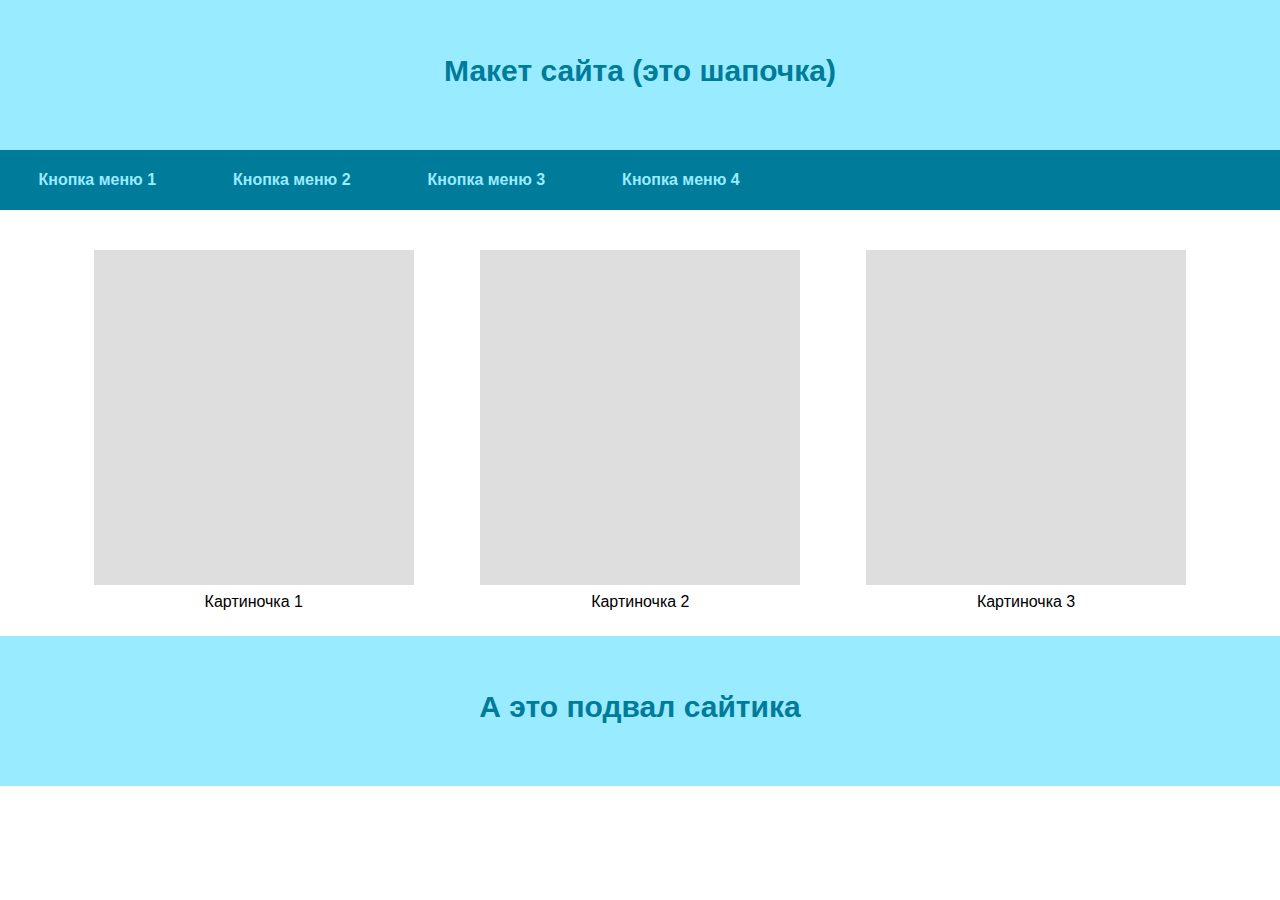
==== index.html @ da2b560d "Update index.html" ====
<!doctype html>
<html>
<head>
  <meta charset="utf-8">
  <meta name="viewport" content="initial-scale=1.0">
  <title>Мой сайтик</title>
  <link rel="stylesheet" href="css/standardize.css">
  <link rel="stylesheet" href="css/index-grid.css">
  <link rel="stylesheet" href="css/index.css">
</head>
<body class="body page-index clearfix">
  <div class="container container-1 clearfix">
    <p class="text text-1">Макет сайта (это шапочка)</p>
    <div class="element element-1"></div>
    <button class="_button _button-1">Кнопка меню 1</button>
    <button class="_button _button-2">Кнопка меню 2</button>
    <button class="_button _button-3">Кнопка меню 3</button>
    <button class="_button _button-4">Кнопка меню 4</button>
  </div>
  <div class="container container-2 clearfix">
    <div class="container container-3 clearfix">
      <div class="element element-2"></div>
      <p class="text text-2">Картиночка 1</p>
    </div>
    <div class="container container-4 clearfix">
      <div class="element element-3"></div>
      <p class="text text-3">Картиночка 2</p>
    </div>
    <div class="container container-5 clearfix">
      <div class="element element-4"></div>
      <p class="text text-4">Картиночка 3</p>
    </div>
  </div>
  <p class="text text-5">А это подвал сайтика</p>
</body>
</html>
---- css/standardize.css ----
/*! normalize.css v2.1.0 | MIT License | git.io/normalize */

/* ==========================================================================
   HTML5 display definitions
   ========================================================================== */

/**
 * Correct `block` display not defined in IE 8/9.
 */

article,
aside,
details,
figcaption,
figure,
footer,
header,
hgroup,
main,
nav,
section,
summary {
    display: block;
}

/**
 * Correct `inline-block` display not defined in IE 8/9.
 */

audio,
canvas,
video {
    display: inline-block;
}

/**
 * Prevent modern browsers from displaying `audio` without controls.
 * Remove excess height in iOS 5 devices.
 */

audio:not([controls]) {
    display: none;
    height: 0;
}

/**
 * Address styling not present in IE 8/9.
 */

[hidden] {
    display: none;
}

/* ==========================================================================
   Base
   ========================================================================== */

/**
 * 1. Set default font family to sans-serif.
 * 2. Prevent iOS text size adjust after orientation change, without disabling
 *    user zoom.
 * 3. Ensure that the HTML is always 100% height. This fixed body height issues in Chrome for example.
 */

html {
    font-family: sans-serif; /* 1 */
    -webkit-text-size-adjust: 100%; /* 2 */
    -ms-text-size-adjust: 100%; /* 2 */
    min-height: 100%;
}

/**
 * Remove default margin.
 */

body {
    margin: 0;
}

/* ==========================================================================
   Links
   ========================================================================== */

/**
 * Address `outline` inconsistency between Chrome and other browsers.
 */

a:focus {
    outline: thin dotted;
}

/**
 * Improve readability when focused and also mouse hovered in all browsers.
 */

a:active,
a:hover {
    outline: 0;
}

/* ==========================================================================
   Typography
   ========================================================================== */

/**
 * Address variable `h1` font-size and margin within `section` and `article`
 * contexts in Firefox 4+, Safari 5, and Chrome.
 */

h1 {
    font-size: 2em;
    margin: 0.67em 0;
}

/**
 * Address styling not present in IE 8/9, Safari 5, and Chrome.
 */

abbr[title] {
    border-bottom: 1px dotted;
}

/**
 * Address style set to `bolder` in Firefox 4+, Safari 5, and Chrome.
 */

b,
strong {
    font-weight: bold;
}

/**
 * Address styling not present in Safari 5 and Chrome.
 */

dfn {
    font-style: italic;
}

/**
 * Address differences between Firefox and other browsers.
 */

hr {
    -moz-box-sizing: content-box;
    box-sizing: content-box;
    height: 0;
}

/**
 * Address styling not present in IE 8/9.
 */

mark {
    background: #ff0;
    color: #000;
}

/**
 * Correct font family set oddly in Safari 5 and Chrome.
 */

code,
kbd,
pre,
samp {
    font-family: monospace, serif;
    font-size: 1em;
}

/**
 * Improve readability of pre-formatted text in all browsers.
 */

pre {
    white-space: pre-wrap;
}

/**
 * Set consistent quote types.
 */

q {
    quotes: "\201C" "\201D" "\2018" "\2019";
}

/**
 * Address inconsistent and variable font size in all browsers.
 */

small {
    font-size: 80%;
}

/**
 * Prevent `sub` and `sup` affecting `line-height` in all browsers.
 */

sub,
sup {
    font-size: 75%;
    line-height: 0;
    position: relative;
    vertical-align: baseline;
}

sup {
    top: -0.5em;
}

sub {
    bottom: -0.25em;
}

/* ==========================================================================
   Embedded content
   ========================================================================== */

/**
 * Remove border when inside `a` element in IE 8/9.
 */

img {
    border: 0;
}

/**
 * Correct overflow displayed oddly in IE 9.
 */

svg:not(:root) {
    overflow: hidden;
}

/* ==========================================================================
   Figures
   ========================================================================== */

/**
 * Address margin not present in IE 8/9 and Safari 5.
 */

figure {
    margin: 0;
}

/* ==========================================================================
   Forms
   ========================================================================== */

/**
 * Define consistent border, margin, and padding.
 */
fieldset {
    margin: 0 2px;
    padding: 0.35em 0.625em 0.75em;
}

/**
 * 1. Correct `color` not being inherited in IE 8/9.
 * 2. Remove padding so people aren't caught out if they zero out fieldsets.
 */

legend {
    border: 0; /* 1 */
    padding: 0; /* 2 */
}

/**
 * 1. Correct font family not being inherited in all browsers.
 * 2. Correct font size not being inherited in all browsers.
 * 3. Address margins set differently in Firefox 4+, Safari 5, and Chrome.
 */

button,
input,
select,
textarea {
    font-family: inherit; /* 1 */
    font-size: 100%; /* 2 */
    font-weight: inherit; /* 1 */
    margin: 0; /* 3 */
    padding: 0;
}

/**
 * Remove the default button background color that browsers set
 */

button {
    background: transparent;
}

/**
 * Address Firefox 4+ setting `line-height` on `input` using `!important` in
 * the UA stylesheet.
 */

button,
input {
    line-height: normal;
}

/**
 * Address inconsistent `text-transform` inheritance for `button` and `select`.
 * All other form control elements do not inherit `text-transform` values.
 * Correct `button` style inheritance in Chrome, Safari 5+, and IE 8+.
 * Correct `select` style inheritance in Firefox 4+ and Opera.
 */

button,
select {
    text-transform: none;
}

/**
 * Make sure selects don't get the default browser styles.
 */
select {
  -webkit-appearance: none;
}


/**
 * 1. Avoid the WebKit bug in Android 4.0.* where (2) destroys native `audio`
 *    and `video` controls.
 * 2. Correct inability to style clickable `input` types in iOS.
 * 3. Improve usability and consistency of cursor style between image-type
 *    `input` and others.
 */

button,
html input[type="button"], /* 1 */
input[type="reset"],
input[type="submit"] {
    -webkit-appearance: button; /* 2 */
    cursor: pointer; /* 3 */
}

/**
 * Re-set default cursor for disabled elements.
 */

button[disabled],
html input[disabled] {
    cursor: default;
}

/**
 * 1. Address box sizing set to `content-box` in IE 8/9.
 * 2. Remove excess padding in IE 8/9.
 */

input[type="checkbox"],
input[type="radio"] {
    box-sizing: border-box; /* 1 */
    padding: 0; /* 2 */
}

/**
 * 1. Address `appearance` set to `searchfield` in Safari 5 and Chrome.
 * 2. Address `box-sizing` set to `border-box` in Safari 5 and Chrome
 *    (include `-moz` to future-proof).
 */

input[type="search"] {
    -webkit-appearance: textfield; /* 1 */
    -moz-box-sizing: content-box;
    -webkit-box-sizing: content-box; /* 2 */
    box-sizing: content-box;
}

/**
 * Remove inner padding and search cancel button in Safari 5 and Chrome
 * on OS X.
 */

input[type="search"]::-webkit-search-cancel-button,
input[type="search"]::-webkit-search-decoration {
    -webkit-appearance: none;
}

/**
 * Remove inner padding and border in Firefox 4+.
 */

button::-moz-focus-inner,
input::-moz-focus-inner {
    border: 0;
    padding: 0;
}

/**
 * 1. Remove default vertical scrollbar in IE 8/9.
 * 2. Improve readability and alignment in all browsers.
 * 3. Disable resizing by default.
 */

textarea {
    overflow: auto; /* 1 */
    vertical-align: top; /* 2 */
    resize: none; /* 3 */
}

/* ==========================================================================
   Tables
   ========================================================================== */

/**
 * Remove most spacing between table cells.
 */

table {
    border-collapse: collapse;
    border-spacing: 0;
}



html, body, div, span, applet, object, iframe,
h1, h2, h3, h4, h5, h6, p, blockquote, pre,
a, abbr, acronym, address, big, cite, code,
del, dfn, em, font, img, ins, kbd, q, s, samp,
small, strike, strong, sub, sup, tt, var,
dl, dt, dd, ol, ul, li,
fieldset, form, label, legend,
table, caption, tbody, tfoot, thead, tr, th, td {
  margin: 0;
  padding: 0;
  border: 0;
  outline: 0;
  font-weight: inherit;
  font-style: inherit;
  font-size: 100%;
  font-family: inherit;
  vertical-align: baseline;
}
/* remember to define focus styles! */
:focus {
  outline: 0;
}
body {
  line-height: 1;
  color: black;
  background: white;
}
ol, ul, li {
  list-style: none;
}
/* tables still need 'cellspacing="0"' in the markup */
table {
  border-collapse: separate;
  border-spacing: 0;
}
caption, th, td {
  text-align: left;
  font-weight: normal;
}
blockquote:before, blockquote:after,
q:before, q:after {
  content: "";
}
blockquote, q {
  quotes: "" "";
}
a,
a:hover,
a:visited {
  text-decoration: none;
}
button,
input,
fieldset,
textarea,
select {
  font-size: inherit;
  color: inherit;
  border: none;
  border-radius: 0;
}
img {
  width: 100%;
  height: auto;
}
.clearfix:before, .clearfix:after { content: ""; display: table; }
.clearfix:after { clear: both; }
.clearfix { *zoom: 1; }

* {
  -moz-box-sizing: border-box;
  box-sizing: border-box;
}
---- css/index-grid.css ----
.fluid-span-1 {
  width: 6.5%;
}

.fluid-span-2 {
  width: 15%;
}

.fluid-span-3 {
  width: 23.5%;
}

.fluid-span-4 {
  width: 32%;
}

.fluid-span-5 {
  width: 40.5%;
}

.fluid-span-6 {
  width: 49%;
}

.fluid-span-7 {
  width: 57.5%;
}

.fluid-span-8 {
  width: 66%;
}

.fluid-span-9 {
  width: 74.5%;
}

.fluid-span-10 {
  width: 83%;
}

.fluid-span-11 {
  width: 91.5%;
}

.fluid-span-12 {
  width: 100%;
}

.fluid-offset-1 {
  margin-left: 8.5%;
}

.fluid-offset-2 {
  margin-left: 17%;
}

.fluid-offset-3 {
  margin-left: 25.5%;
}

.fluid-offset-4 {
  margin-left: 34%;
}

.fluid-offset-5 {
  margin-left: 42.5%;
}

.fluid-offset-6 {
  margin-left: 51%;
}

.fluid-offset-7 {
  margin-left: 59.5%;
}

.fluid-offset-8 {
  margin-left: 68%;
}

.fluid-offset-9 {
  margin-left: 76.5%;
}

.fluid-offset-10 {
  margin-left: 85%;
}

.fluid-offset-11 {
  margin-left: 93.5%;
}
---- css/index.css ----
body {
  background-color: rgb(255, 255, 255);
  font: 700 1em/1.38 Helvetica;
  color: rgb(0, 0, 0);
}

.container {
  float: left;
}

.container .container {
  width: 25.1046025104%;
}

.element {
  float: left;
  width: 100%;
}

.text {
  float: left;
  width: 100%;
  text-align: center;
}

._button {
  display: block;
  position: relative;
  float: left;
  width: 15.1992187499%;
  height: 60px;
  margin-top: -60px;
  background-color: rgb(0, 123, 153);
  font-size: 1em;
  text-align: center;
  color: rgb(153, 235, 255);
}

._button:hover {
  background-color: rgb(0, 82, 153);
  color: rgb(153, 235, 255);
}

._button:active {
  border: 3px solid rgb(153, 235, 255);
}

.container-1 {
  width: 100%;
  height: 210px;
}

.container-2 {
  clear: both;
  width: 99.5833333333%;
  height: 426px;
}

.container-3 {
  height: 374px;
  margin: 34px 0 0 7.35879%;
}

.container-4 {
  height: 369px;
  margin: 39px 0 0 5.21967%;
}

.container-5 {
  height: 367px;
  margin: 41px 0 0 5.16083%;
}

.element-1 {
  position: relative;
  clear: both;
  z-index: 1;
  height: 60px;
  background-color: rgb(0, 123, 153);
}

.element-2 {
  height: 335px;
  margin: 6px 0 0 -0.04688%;
  background-color: rgb(222, 222, 222);
}

.element-3 {
  height: 335px;
  margin: 1px 0 0 -0.0677100001%;
  background-color: rgb(222, 222, 222);
}

.element-4 {
  height: 335px;
  margin: -1px 0 0 -0.10938%;
  background-color: rgb(222, 222, 222);
}

.text-1 {
  min-height: 150px;
  padding-top: 50px;
  padding-bottom: 50px;
  background-color: rgb(153, 235, 255);
  font-size: 1.875em;
  color: rgb(0, 123, 153);
}

.text-2,
.text-3,
.text-4 {
  clear: both;
  margin-top: 1px;
  padding: 5px;
  font-size: 1em;
  font-weight: 400;
  color: rgb(0, 0, 0);
}

.text-5 {
  clear: both;
  min-height: 150px;
  padding: 50px;
  background-color: rgb(153, 235, 255);
  font-size: 1.875em;
  color: rgb(0, 123, 153);
}

.container ._button-1 {
  clear: both;
  z-index: 2;
}

.container ._button-2 {
  z-index: 3;
  margin-left: 15.19922%;
}

.container ._button-3 {
  z-index: 4;
  margin-left: 30.39974%;
}

.container ._button-4 {
  z-index: 5;
  margin-left: 45.59896%;
}
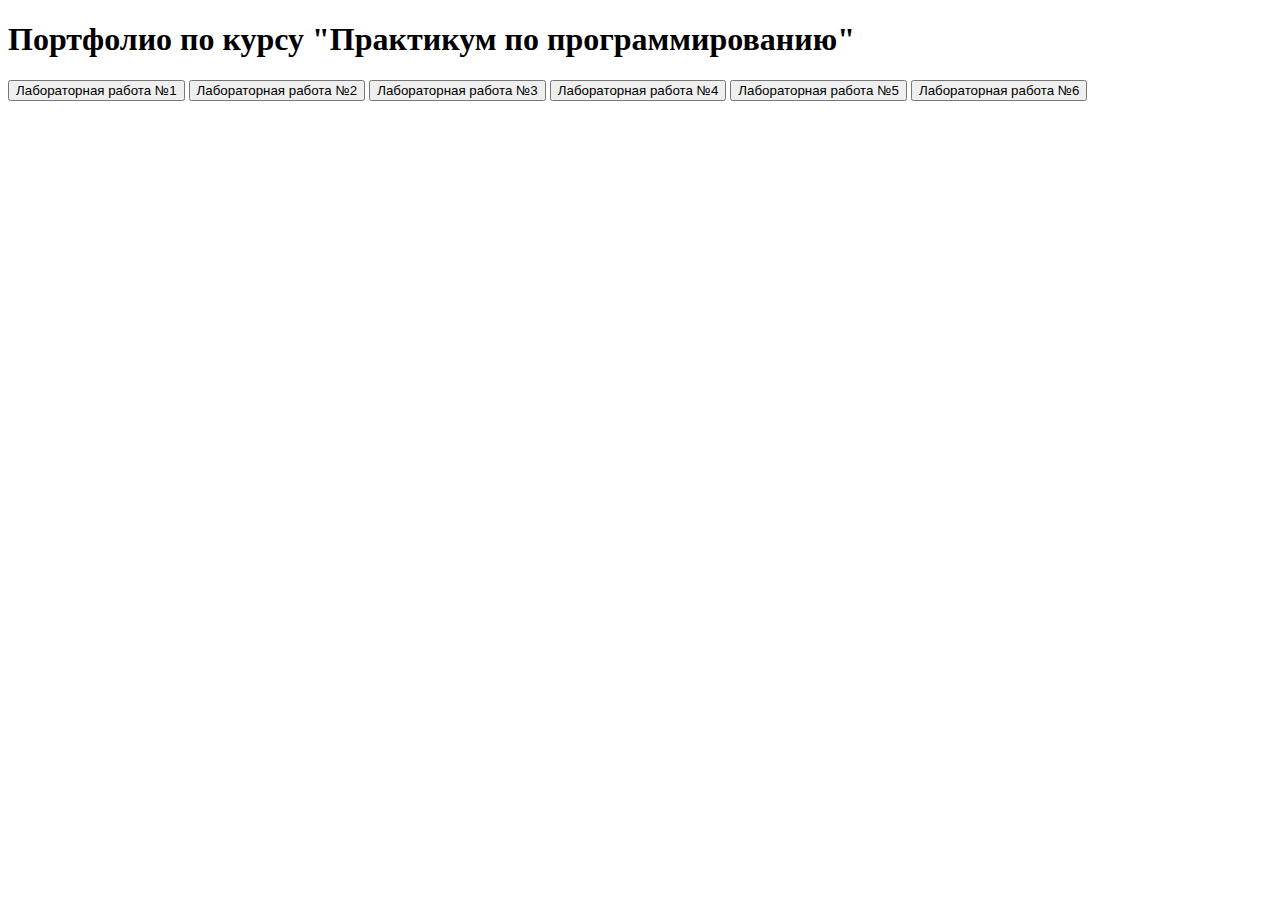
==== commit 0a065a1d: "restructuring" ====
--- a/index.html
+++ b/index.html
@@ -1,36 +1,18 @@
-<!doctype html>
-<html>
-<head>
-  <meta charset="utf-8">
-  <meta name="viewport" content="initial-scale=1.0">
-  <title>Мой сайтик</title>
-  <link rel="stylesheet" href="css/standardize.css">
-  <link rel="stylesheet" href="css/index-grid.css">
-  <link rel="stylesheet" href="css/index.css">
-</head>
-<body class="body page-index clearfix">
-  <div class="container container-1 clearfix">
-    <p class="text text-1">Макет сайта (это шапочка)</p>
-    <div class="element element-1"></div>
-    <button class="_button _button-1">Кнопка меню 1</button>
-    <button class="_button _button-2">Кнопка меню 2</button>
-    <button class="_button _button-3">Кнопка меню 3</button>
-    <button class="_button _button-4">Кнопка меню 4</button>
-  </div>
-  <div class="container container-2 clearfix">
-    <div class="container container-3 clearfix">
-      <div class="element element-2"></div>
-      <p class="text text-2">Картиночка 1</p>
-    </div>
-    <div class="container container-4 clearfix">
-      <div class="element element-3"></div>
-      <p class="text text-3">Картиночка 2</p>
-    </div>
-    <div class="container container-5 clearfix">
-      <div class="element element-4"></div>
-      <p class="text text-4">Картиночка 3</p>
-    </div>
-  </div>
-  <p class="text text-5">А это подвал сайтика</p>
-</body>
-</html>
+<!DOCTYPE html>
+<html lang="ru">
+<head>
+    <meta charset="UTF-8">
+    <meta http-equiv="X-UA-Compatible" content="IE=edge">
+    <meta name="viewport" content="width=device-width, initial-scale=1.0">
+    <title>Главная</title>
+</head>
+<body>
+    <h1>Портфолио по курсу "Практикум по программированию"</h1>
+    <button onclick="window.location.href = '/practicum/lr1'">Лабораторная работа №1</button>
+    <button onclick="window.location.href = '/practicum/lr2'">Лабораторная работа №2</button>
+    <button onclick="window.location.href = '/practicum/lr3'">Лабораторная работа №3</button>
+    <button onclick="window.location.href = '/practicum/lr4'">Лабораторная работа №4</button>
+    <button onclick="window.location.href = '/practicum/lr5'">Лабораторная работа №5</button>
+    <button onclick="window.location.href = '/practicum/lr6'">Лабораторная работа №6</button>
+</body>
+</html>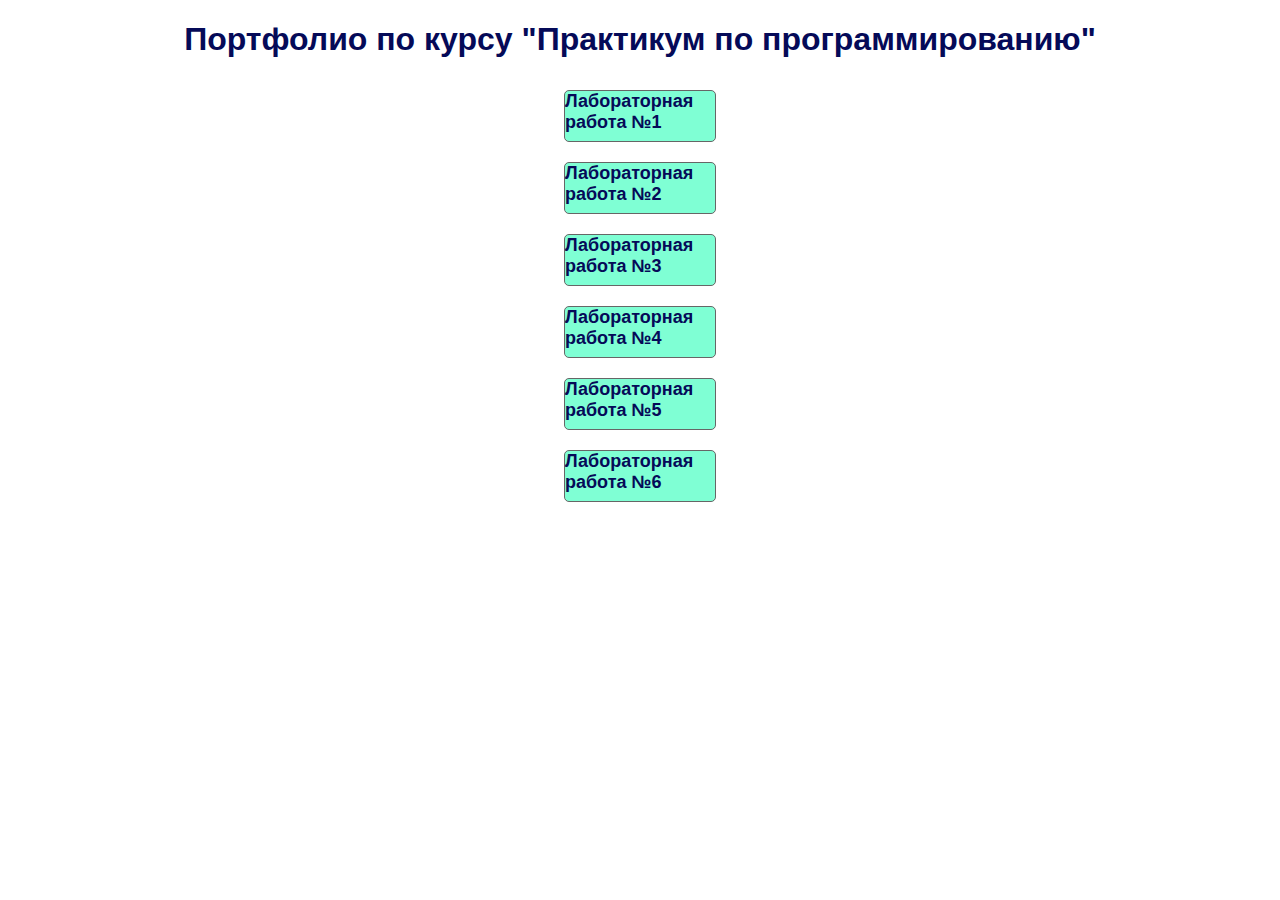
==== commit b44ee434: "update lr2 and index-page" ====
--- a/index.html
+++ b/index.html
@@ -4,15 +4,18 @@
     <meta charset="UTF-8">
     <meta http-equiv="X-UA-Compatible" content="IE=edge">
     <meta name="viewport" content="width=device-width, initial-scale=1.0">
+    <link rel="stylesheet" href="static/css/index.css">
     <title>Главная</title>
 </head>
 <body>
     <h1>Портфолио по курсу "Практикум по программированию"</h1>
-    <button onclick="window.location.href = '/practicum/lr1'">Лабораторная работа №1</button>
-    <button onclick="window.location.href = '/practicum/lr2'">Лабораторная работа №2</button>
-    <button onclick="window.location.href = '/practicum/lr3'">Лабораторная работа №3</button>
-    <button onclick="window.location.href = '/practicum/lr4'">Лабораторная работа №4</button>
-    <button onclick="window.location.href = '/practicum/lr5'">Лабораторная работа №5</button>
-    <button onclick="window.location.href = '/practicum/lr6'">Лабораторная работа №6</button>
+    <div id="cont">
+        <a href = '/practicum/lr1'>Лабораторная работа №1</a>
+        <a href = '/practicum/lr2'>Лабораторная работа №2</a>
+        <a href = '/practicum/lr3'>Лабораторная работа №3</a>
+        <a href = '/practicum/lr4'>Лабораторная работа №4</a>
+        <a href = '/practicum/lr5'>Лабораторная работа №5</a>
+        <a href = '/practicum/lr6'>Лабораторная работа №6</a>
+    </div>
 </body>
 </html>--- a/static/css/index.css
+++ b/static/css/index.css
@@ -0,0 +1,30 @@
+body {
+    margin: 0px;
+    padding: 0px;
+    font-family: 'Trebuchet MS', 'Lucida Sans Unicode', 'Lucida Grande', 'Lucida Sans', Arial, sans-serif;
+}
+h1 {
+    color: #050a58;
+    width: 100%;
+    text-align: center
+}
+#cont {
+    display: flex;
+    flex-direction: column;
+    align-items: center;
+    width: 100%;
+}
+a {
+    text-decoration: none;
+    color: #050a58;
+    font-size: large;
+    font-weight: bold;
+    font-family: 'Trebuchet MS', 'Lucida Sans Unicode', 'Lucida Grande', 'Lucida Sans', Arial, sans-serif;
+    width: 150px;
+    height: 50px;
+    margin: 10px;
+    border: 1px solid #666;
+    border-radius: 5px;
+    background-color: aquamarine;
+    cursor: pointer;
+}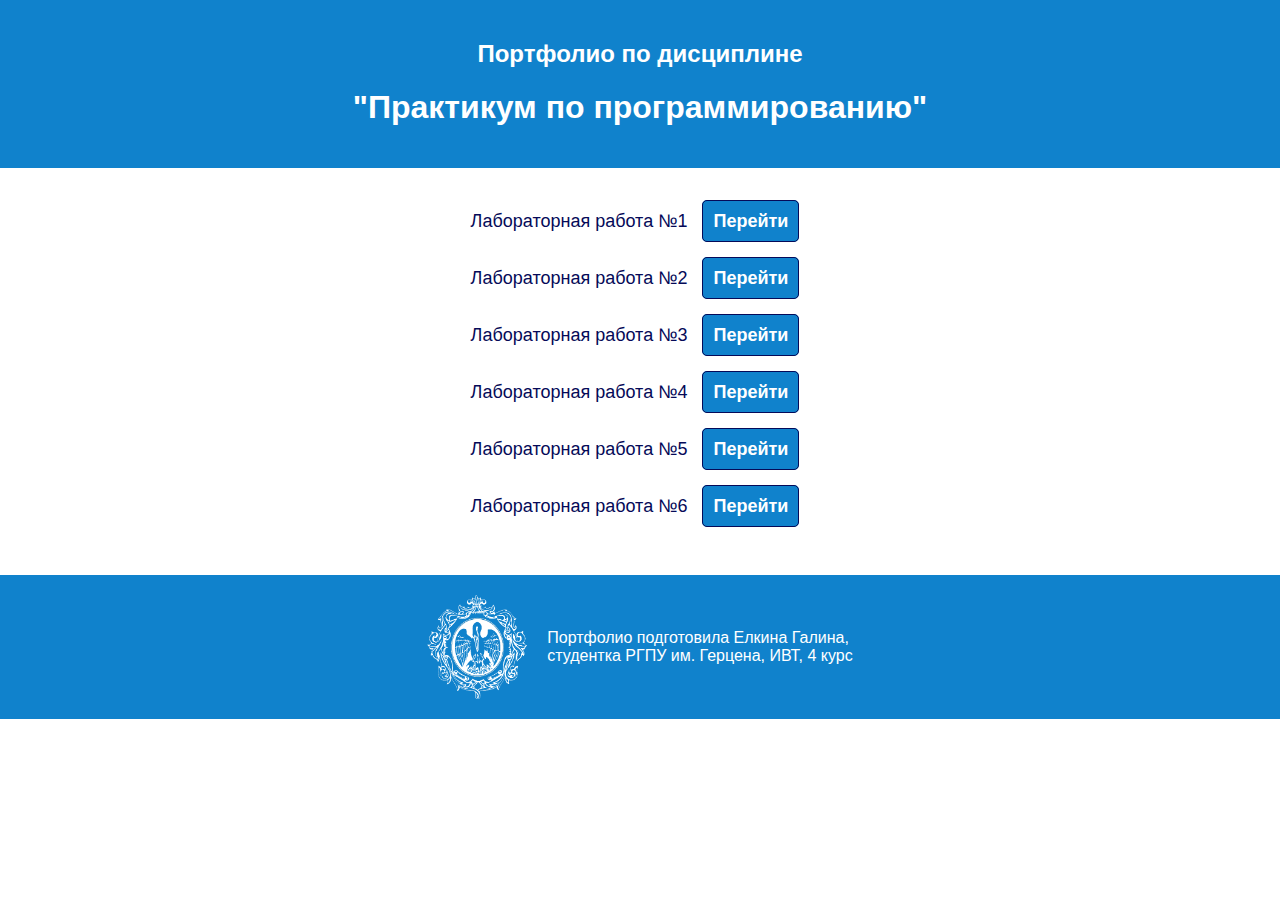
==== commit 67f79f95: "restructure portfolio" ====
--- a/index.html
+++ b/index.html
@@ -4,18 +4,25 @@
     <meta charset="UTF-8">
     <meta http-equiv="X-UA-Compatible" content="IE=edge">
     <meta name="viewport" content="width=device-width, initial-scale=1.0">
-    <link rel="stylesheet" href="static/css/index.css">
+    <link rel="stylesheet" href="static/index.css">
     <title>Главная</title>
 </head>
 <body>
-    <h1>Портфолио по курсу "Практикум по программированию"</h1>
+    <div id="header">
+        <h2>Портфолио по дисциплине</h2>
+        <h1>"Практикум по программированию"</h1>
+    </div>
     <div id="cont">
-        <a href = '/practicum/lr1'>Лабораторная работа №1</a>
-        <a href = '/practicum/lr2'>Лабораторная работа №2</a>
-        <a href = '/practicum/lr3'>Лабораторная работа №3</a>
-        <a href = '/practicum/lr4'>Лабораторная работа №4</a>
-        <a href = '/practicum/lr5'>Лабораторная работа №5</a>
-        <a href = '/practicum/lr6'>Лабораторная работа №6</a>
+        <p>Лабораторная работа №1 <a href="/practicum/lr1">Перейти</a></p>
+        <p>Лабораторная работа №2 <a href="/practicum/lr2">Перейти</a></p>
+        <p>Лабораторная работа №3 <a href="/practicum/lr3">Перейти</a></p>
+        <p>Лабораторная работа №4 <a href="/practicum/lr4">Перейти</a></p>
+        <p>Лабораторная работа №5 <a href="/practicum/lr5">Перейти</a></p>
+        <p>Лабораторная работа №6 <a href="/practicum/lr6">Перейти</a></p>
+    </div>
+    <div id="footer">
+        <img src="static/logo.png" alt="logo">
+        <p>Портфолио подготовила Елкина Галина, <br>студентка РГПУ им. Герцена, ИВТ, 4 курс</p>
     </div>
 </body>
 </html>--- a/static/index.css
+++ b/static/index.css
@@ -0,0 +1,51 @@
+body {
+    margin: 0px;
+    padding: 0px;
+    font-family: 'Trebuchet MS', 'Lucida Sans Unicode', 'Lucida Grande', 'Lucida Sans', Arial, sans-serif;
+    color: #050a58;
+}
+#header {
+    background-color: #1082cc;
+    color: #fff;
+    width: 100%;
+    height: 10%;
+    padding: 20px 0px;
+    margin-top: 0px;
+    text-align: center
+}
+#cont {
+    display: flex;
+    flex-direction: column;
+    align-items: center;
+    width: 100%;
+    font-size: large;
+    margin: 25px 0px 40px;
+}
+#footer {
+    display: flex;
+    justify-content: center;
+    align-items: center;
+    width: 100%;
+    height: 10%;
+    padding: 20px 0px;
+    background-color: #1082cc;
+    color: #fff;
+}
+a {
+    text-decoration: none;
+    text-align: center;
+    font-weight: bold;
+    font-family: 'Trebuchet MS', 'Lucida Sans Unicode', 'Lucida Grande', 'Lucida Sans', Arial, sans-serif;
+    padding: 10px;
+    margin: 10px;
+    border-radius: 5px;
+    border: solid 1px #050a58;
+    background-color: #1082cc;
+    color: #fff;
+    cursor: pointer;
+}
+img {
+    width: 100px;
+    margin-right: 20px;
+    color: #fff;
+}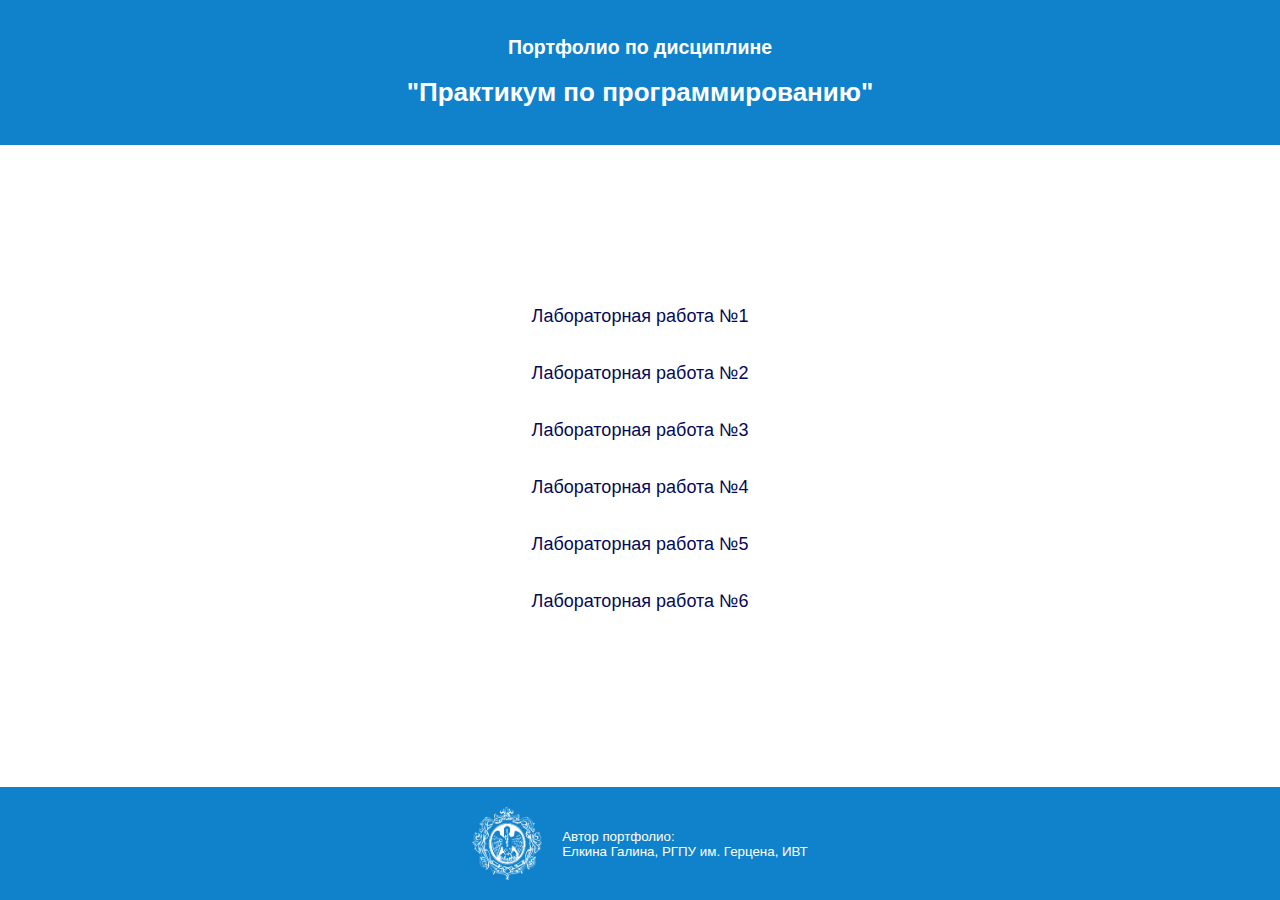
==== commit ad4d5577: "update css" ====
--- a/index.html
+++ b/index.html
@@ -5,7 +5,7 @@
     <meta http-equiv="X-UA-Compatible" content="IE=edge">
     <meta name="viewport" content="width=device-width, initial-scale=1.0">
     <link rel="stylesheet" href="static/index.css">
-    <title>Главная</title>
+    <title>Портфолио Елкиной Галины Александровны</title>
 </head>
 <body>
     <div id="header">
@@ -13,16 +13,16 @@
         <h1>"Практикум по программированию"</h1>
     </div>
     <div id="cont">
-        <p>Лабораторная работа №1 <a href="/practicum/lr1">Перейти</a></p>
-        <p>Лабораторная работа №2 <a href="/practicum/lr2">Перейти</a></p>
-        <p>Лабораторная работа №3 <a href="/practicum/lr3">Перейти</a></p>
-        <p>Лабораторная работа №4 <a href="/practicum/lr4">Перейти</a></p>
-        <p>Лабораторная работа №5 <a href="/practicum/lr5">Перейти</a></p>
-        <p>Лабораторная работа №6 <a href="/practicum/lr6">Перейти</a></p>
+        <p><a href="/practicum/lr1">Лабораторная работа №1</a></p>
+        <p><a href="/practicum/lr2">Лабораторная работа №2</a></p>
+        <p><a href="/practicum/lr3">Лабораторная работа №3</a></p>
+        <p><a href="/practicum/lr4">Лабораторная работа №4</a></p>
+        <p><a href="/practicum/lr5">Лабораторная работа №5</a></p>
+        <p><a href="/practicum/lr6">Лабораторная работа №6</a></p>
     </div>
     <div id="footer">
-        <img src="static/logo.png" alt="logo">
-        <p>Портфолио подготовила Елкина Галина, <br>студентка РГПУ им. Герцена, ИВТ, 4 курс</p>
+        <img id="logo" src="static/logo.png" alt="logo">
+        <p>Автор портфолио:<br>Елкина Галина, РГПУ им. Герцена, ИВТ</p>
     </div>
 </body>
 </html>--- a/static/index.css
+++ b/static/index.css
@@ -3,15 +3,23 @@
     padding: 0px;
     font-family: 'Trebuchet MS', 'Lucida Sans Unicode', 'Lucida Grande', 'Lucida Sans', Arial, sans-serif;
     color: #050a58;
+    display: flex;
+    flex-direction: column;
+    justify-content: space-between;
+    position: absolute;
+    top: 0;
+    bottom: 0;
+    left: 0;
+    right: 0;
 }
 #header {
     background-color: #1082cc;
     color: #fff;
     width: 100%;
-    height: 10%;
     padding: 20px 0px;
-    margin-top: 0px;
-    text-align: center
+    margin: 0px;
+    text-align: center;
+    font-size: small;
 }
 #cont {
     display: flex;
@@ -19,33 +27,32 @@
     align-items: center;
     width: 100%;
     font-size: large;
-    margin: 25px 0px 40px;
+    padding: 25px 0px 40px;
+    overflow-y: scroll;
 }
 #footer {
     display: flex;
     justify-content: center;
     align-items: center;
     width: 100%;
-    height: 10%;
     padding: 20px 0px;
     background-color: #1082cc;
     color: #fff;
+    font-size: smaller;
 }
 a {
     text-decoration: none;
-    text-align: center;
-    font-weight: bold;
-    font-family: 'Trebuchet MS', 'Lucida Sans Unicode', 'Lucida Grande', 'Lucida Sans', Arial, sans-serif;
-    padding: 10px;
-    margin: 10px;
-    border-radius: 5px;
-    border: solid 1px #050a58;
-    background-color: #1082cc;
-    color: #fff;
     cursor: pointer;
+    color: #050a58;
 }
-img {
-    width: 100px;
+a:visited {
+    color: #050a58;
+}
+a:hover {
+    text-decoration: underline;
+}
+#logo {
+    width: 70px;
     margin-right: 20px;
     color: #fff;
 }